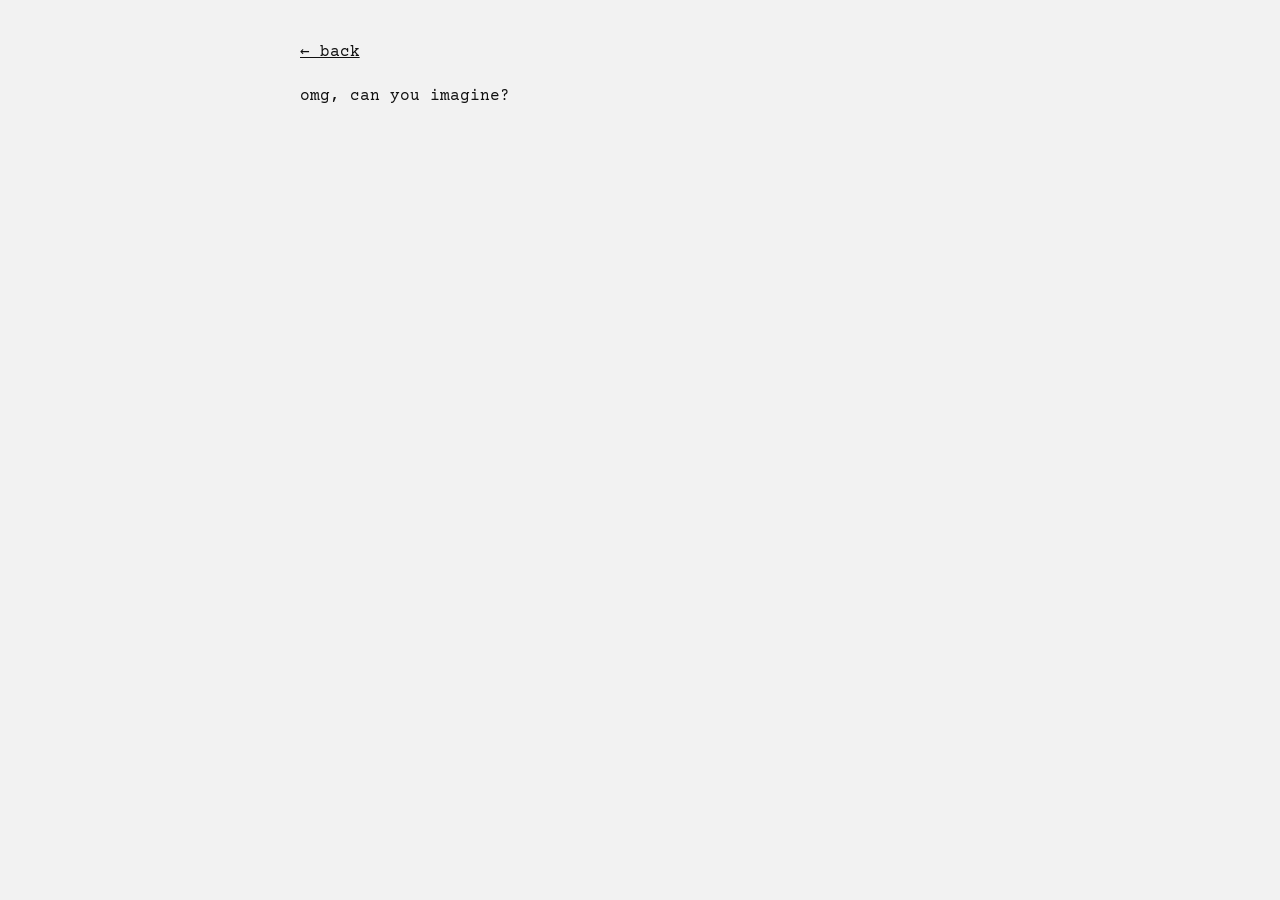
==== onlyfans/index.html @ 001b1d44 "add onlyfans easter egg page" ====
<!DOCTYPE html>
<html lang="en">

<head>
  <meta charset="utf-8" />
  <meta name="viewport" content="width=device-width, initial-scale=1" />
  <title>OnlyFans – Gal Cesana</title>
  <meta name="robots" content="noindex" />
  <link rel="preconnect" href="https://fonts.googleapis.com">
  <link rel="preconnect" href="https://fonts.gstatic.com" crossorigin>
  <link href="https://fonts.googleapis.com/css2?family=Courier+Prime:ital,wght@0,400;0,700;1,400;1,700&display=swap"
    rel="stylesheet">
  <link rel="stylesheet" href="/style.css?v=4" />
</head>

<body>

  <div class="container">

    <section>
      <p><a href="/">← back</a></p>
      <p>omg, can you imagine?</p>
    </section>

  </div>

</body>

</html>
---- style.css ----
/* Casey Neistat Minimalist Foundation */

* {
  box-sizing: border-box;
}

html {
  scroll-behavior: smooth;
}

body {
  margin: 0;
  font-family: 'Courier Prime', monospace;
  background-color: #f2f2f2;
  color: #111;
  line-height: 1.5;
  -webkit-font-smoothing: antialiased;
}

img {
  max-width: 100%;
  display: block;
  border-radius: 0;
  box-shadow: none;
}

a {
  color: #111;
  text-decoration: underline;
}

a:hover {
  text-decoration: none;
}

.container {
  max-width: 720px;
  margin: 0 auto;
  padding: 40px 20px;
}

section {
  margin-bottom: 80px;
}

h1,
h2,
h3,
h4,
h5,
h6 {
  font-family: 'Courier Prime', monospace;
  font-weight: 700;
  margin-top: 0;
  margin-bottom: 20px;
}

h1 {
  font-size: 2rem;
}

h2 {
  font-size: 1.5rem;
  text-transform: uppercase;
  margin-bottom: 30px;
}

h3 {
  font-size: 1.25rem;
  text-transform: uppercase;
}

p {
  margin-top: 0;
  margin-bottom: 20px;
}

/* Specific Elements */

.intro h1 {
  margin-bottom: 5px;
}

.intro .subtitle {
  margin-bottom: 0px;
  font-weight: 700;
}

.project-item {
  margin-bottom: 80px;
}

.project-item img {
  margin-bottom: 20px;
  border: 1px solid #ccc;
}

.project-item h3 {
  margin-bottom: 5px;
}

.project-item p {
  margin-bottom: 5px;
}

.links ul,
.now ul {
  list-style-type: none;
  padding: 0;
  margin: 0;
}

.links li,
.now li {
  margin-bottom: 15px;
}
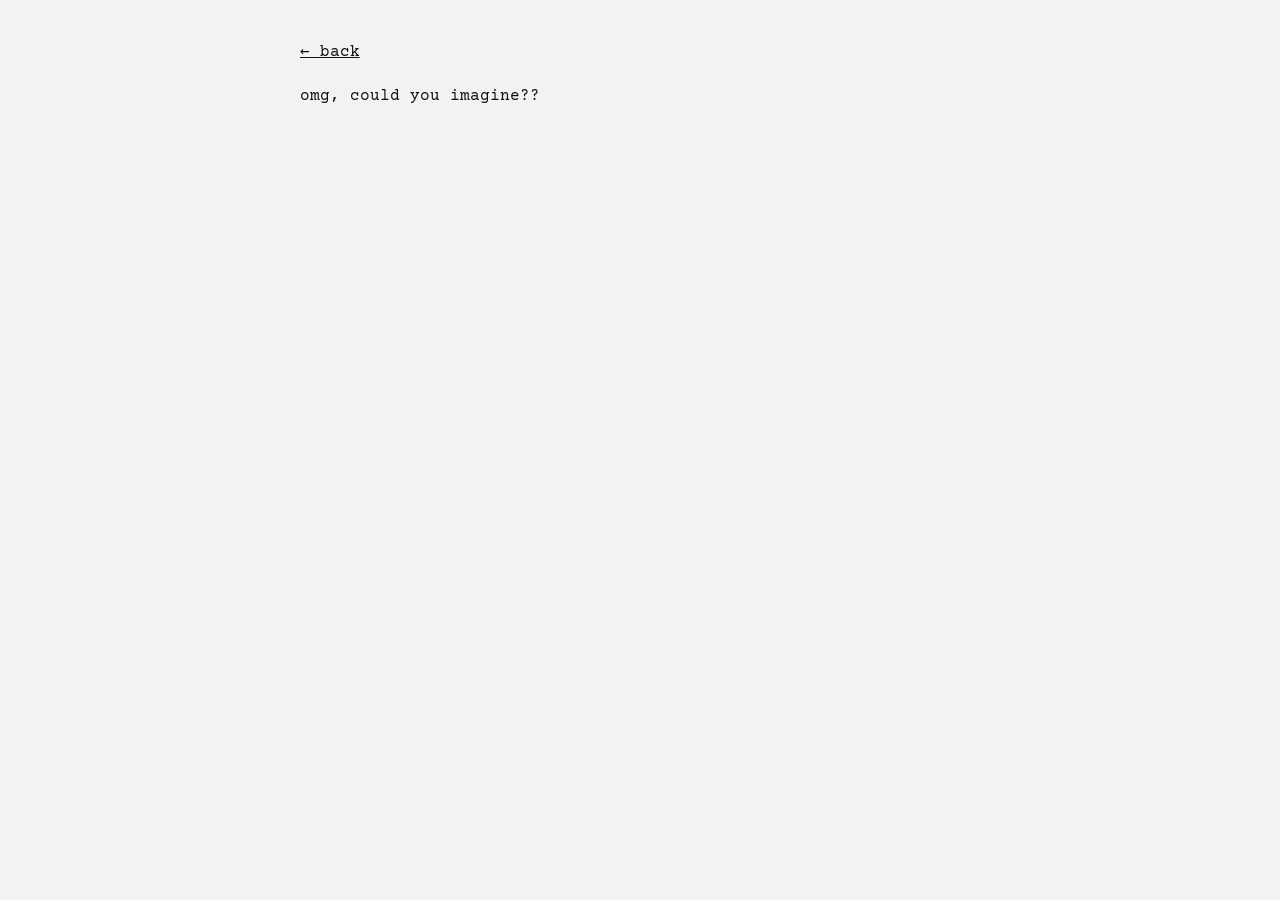
==== commit 071f97cf: "add onlyfans easter egg page" ====
--- a/onlyfans/index.html
+++ b/onlyfans/index.html
@@ -19,11 +19,11 @@
 
     <section>
       <p><a href="/">← back</a></p>
-      <p>omg, can you imagine?</p>
+      <p>omg, could you imagine??</p>
     </section>
 
   </div>
 
 </body>
 
-</html>
+</html>
